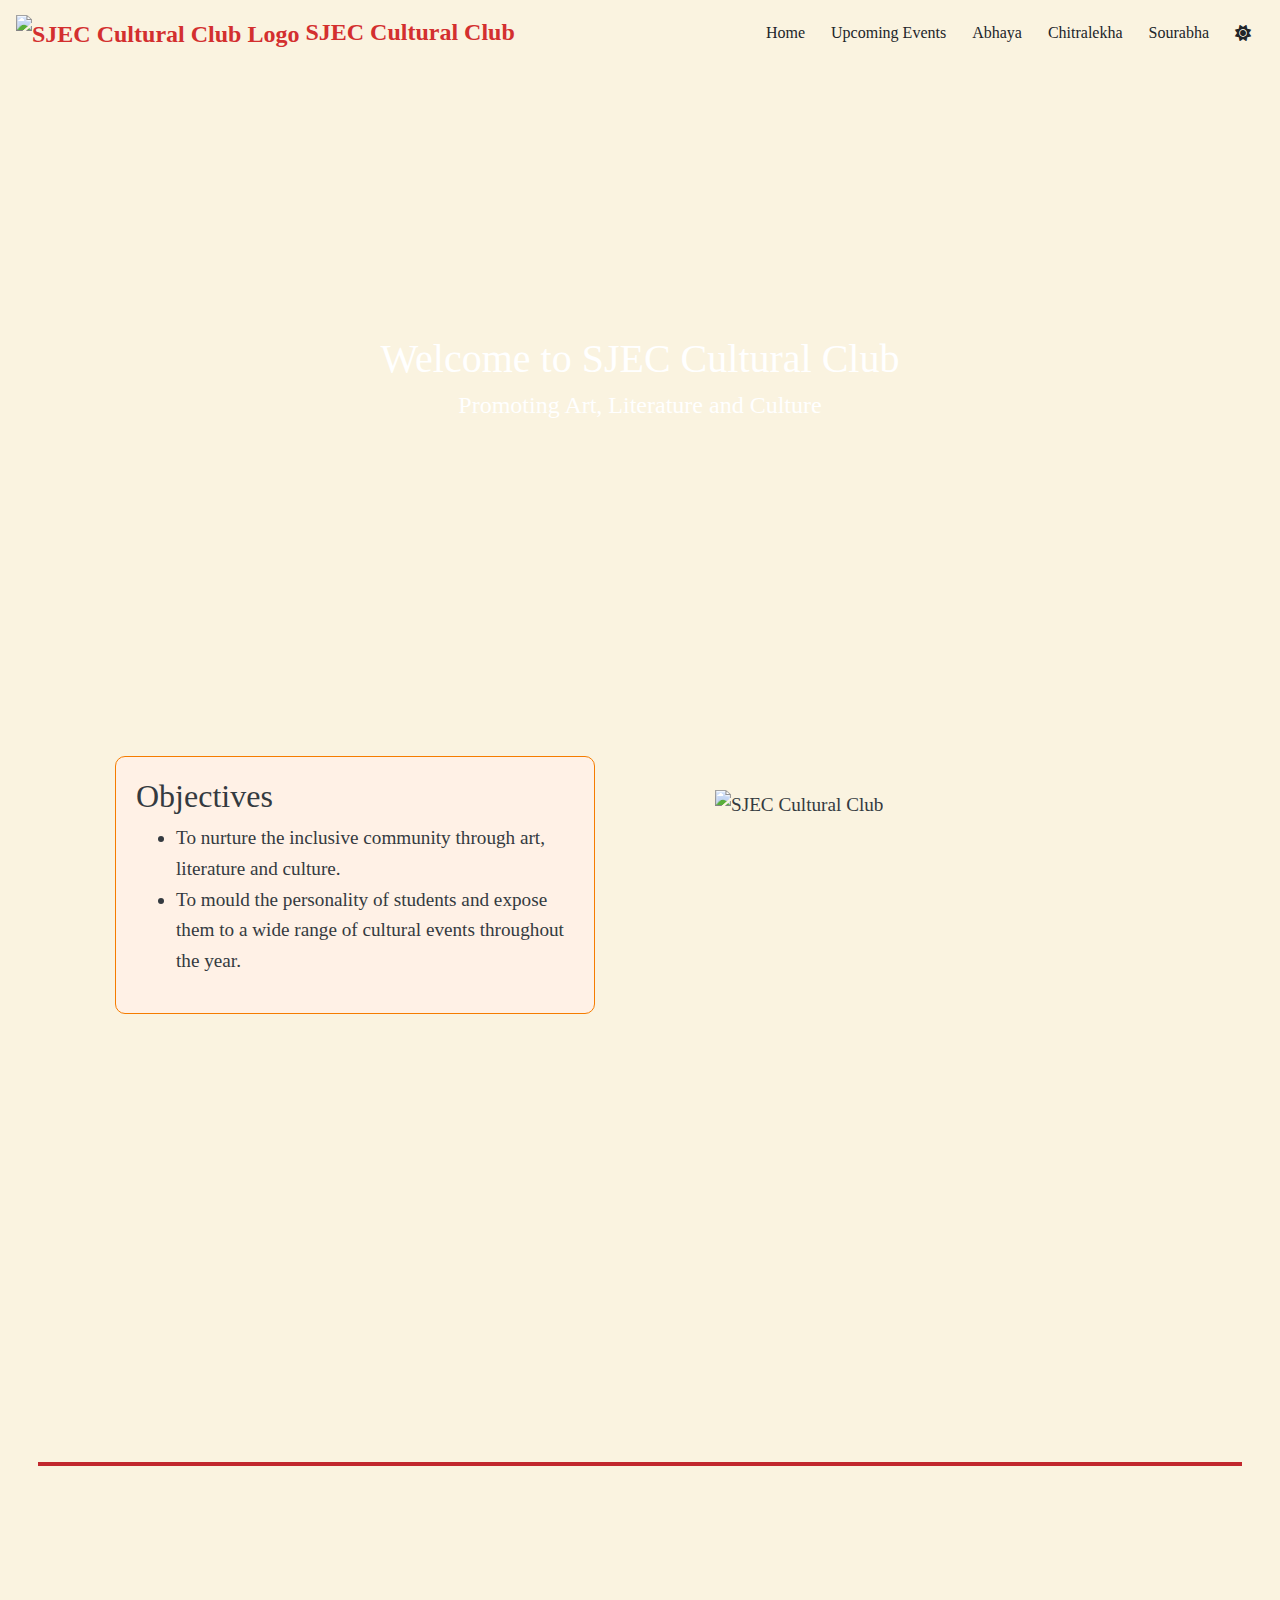
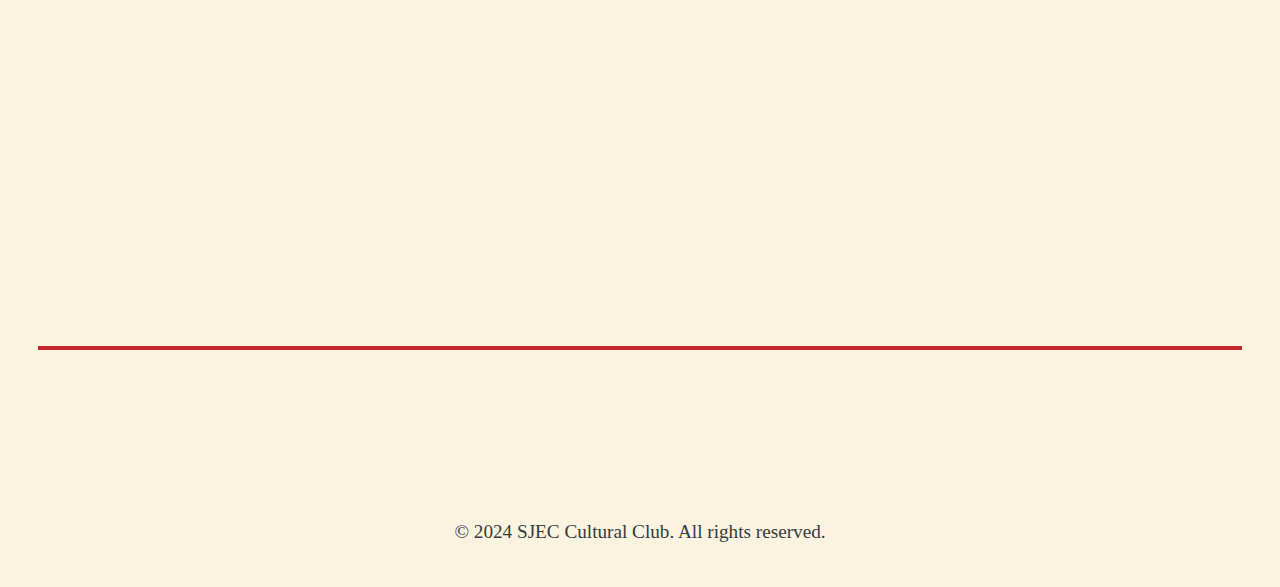
==== index.html @ 2d6230ce "Add files via upload" ====
<!DOCTYPE html>
<html lang="en">
<head>
    <meta charset="UTF-8">
    <meta name="viewport" content="width=device-width, initial-scale=1.0">
    <title>SJEC Cultural Club</title>
    <link rel="stylesheet" href="https://stackpath.bootstrapcdn.com/bootstrap/4.5.2/css/bootstrap.min.css">
    <link href="https://fonts.googleapis.com/css2?family=Roboto:wght@400;700&display=swap" rel="stylesheet">
    <link rel="stylesheet" href="https://cdnjs.cloudflare.com/ajax/libs/font-awesome/6.0.0-beta3/css/all.min.css">
    <link rel="stylesheet" href="https://cdnjs.cloudflare.com/ajax/libs/lightbox2/2.11.3/css/lightbox.min.css">
    <link rel="stylesheet" href="index.css">
</head>
<body>
    <!-- Navbar, content, etc. -->
    <nav class="navbar navbar-expand-lg navbar-light">
        <a class="navbar-brand" href="#" style="font-size: x-large; font-weight: 800; color: #D32F2F;">
            <img src="https://sjec.ac.in/storage/pages/rich_editors/1710441984_65f3460008935.gif" alt="SJEC Cultural Club Logo" class="logo" style="height: 65px; width: 75px;">
            SJEC Cultural Club
        </a>
        <button class="navbar-toggler" type="button" data-toggle="collapse" data-target="#navbarNav" aria-controls="navbarNav" aria-expanded="false" aria-label="Toggle navigation">
            <span class="navbar-toggler-icon"></span>
        </button>
        <div class="collapse navbar-collapse" id="navbarNav">
            <ul class="navbar-nav ml-auto">
                <a type="button" class="btn" href="index.html">Home</a>
                <a type="button" class="btn" href="upcomingevents.html">Upcoming Events</a>
                <a type="button" class="btn" href="abhaya.html">Abhaya</a>
                <a type="button" class="btn" href="chitralekha.html">Chitralekha</a>
                <a type="button" class="btn" href="sourabha.html">Sourabha</a>
                <button type="button" class="btn" id="darkModeToggle">
                    <i class="fas fa-sun"></i>
                    <i class="fas fa-moon"></i>
                </button>
            </ul>
        </div>
    </nav>

    <header class="hero" style="background-image: url('https://i.pinimg.com/originals/70/89/da/7089dafd70c97c5bca919665a6a38303.jpg');">
        <div class="hero-text">
            <h1>Welcome to SJEC Cultural Club</h1>
            <h4>Promoting Art, Literature and Culture</h4>
        </div>
    </header>

    <section class="container mt-5">
        <div class="row">
            <div class="col-md-6 col-sm-12 fade-in-section d-flex justify-content-center align-items-center">
                <section id="objectives" class="box" style="width: 100%; max-width: 480px;">
                    <h2>Objectives</h2>
                    <ul>
                        <li>To nurture the inclusive community through art, literature and culture.</li>
                        <li>To mould the personality of students and expose them to a wide range of cultural events throughout the year.</li>
                    </ul>
                </section>
            </div>
            <div class="col-md-6 col-sm-12 fade-in-section d-flex justify-content-center align-items-center">
                <div class="crop-container" style="width: 100%; max-width: 480px;">
                    <img src="https://images.vexels.com/media/users/3/170978/list/6c90c0d258acbd6bd1bc9684d411c98a-india-music-instruments-collection.jpg" alt="SJEC Cultural Club" class="spotlight blend-photo" style="max-width: 100%; max-height: auto; margin-top: 45px; ">
                </div>
            </div>
        </div>
    </section>

    <section class="container mt-5">
        <div class="row">
            <div class="col-md-6 col-sm-12 fade-in-section d-flex justify-content-center align-items-center">
                <div class="crop-container" style="width: 100%; max-width: 480px;">
                    <img src="https://i.pinimg.com/564x/53/dd/a0/53dda0c965128e4eb88f8caf76ae3080.jpg" alt="SJEC Cultural Club" class="img-fluid" style="max-width: 100%; height: 280px;">
                </div>
            </div>
            <div class="col-md-6 col-sm-12 fade-in-section d-flex justify-content-center align-items-center">
                <section id="responsibilities" class="box" style="width: 100%; max-width: 480px;">
                    <h2>Responsibilities</h2>
                    <ul>
                        <li>To conduct various competitions related to art, literature, music and dance.</li>
                        <li>To improve the communication and organizational skills of the club members.</li>
                        <li>To engage students in their interested club and encourage them to take part in various cultural activities.</li>
                    </ul>
                </section>
            </div>
        </div>
    </section>

    <hr style="border: 2px solid #C1272D; margin-top: 30px; width: 1200px;">

    <!-- Activities Section -->
    <section class="container mt-5 fade-in-section">
        <div class="row">
            <div class="col-md-12">
                <section id="activities" class="box">
                    <h2>Activities</h2>
                    <p>Promoting a vibrant campus experience through organizing innumerable activities pertaining to the performing arts and cultural activities bringing people from all walks, interests, and ethnicity come together in ways that stimulate lifelong learning, and community interaction.</p>
                    <p>The club has conducted the following activities in the year 2023-24:</p>
                    <ul>
                        <li><a href="inaugration.html" class="activity-link">Inauguration of the clubs – 5 April 2024</a></li>
                        <li><a href="tiara_art_exbhn.html" class="activity-link">Art exhibition for Tiara – 9 May 2024 - 11 May 2024</a></li>
                        <li><a href="world_env_day.html" class="activity-link">Competitions like face painting, short movie and nature photography on account of World Environment Day – 5 June 2024</a></li>
                        <li><a href="env_sustain.html" class="activity-link">Talk on “Environmental Sustainability on Khadi and Handloom sector” on the account of the World Environment Day – 7 June 2024</a></li>
                        <li><a href="teachers_day.html" class="activity-link">Teachers’ Day Celebration – 5 September 2024</a></li>
                    </ul>
                </section>
            </div>
        </div>
    </section>

    <hr style="border: 2px solid #C1272D; margin-top: 30px; width: 1200px;">

    <!-- Photo Gallery Section -->
    <section id="gallery" class="container mt-5 fade-in-section">
        <h2 class="text-center mb-4">Photo Gallery</h2>
        <div class="row gallery">
            <div class="col-md-4">
                <a href="https://sjec.ac.in/images/home-video-thumbnail.jpg" data-lightbox="gallery" data-title="Photo 1">
                    <img src="https://sjec.ac.in/images/home-video-thumbnail.jpg" alt="Photo 1" class="img-fluid">
                </a>
            </div>
            <div class="col-md-4">
                <a href="https://sjec.ac.in/images/home-video-thumbnail.jpg" data-lightbox="gallery" data-title="Photo 2">
                    <img src="https://sjec.ac.in/images/home-video-thumbnail.jpg" alt="Photo 2" class="img-fluid">
                </a>
            </div>
            <div class="col-md-4">
                <a href="https://sjec.ac.in/images/home-video-thumbnail.jpg" data-lightbox="gallery" data-title="Photo 3">
                    <img src="https://sjec.ac.in/images/home-video-thumbnail.jpg" alt="Photo 3" class="img-fluid">
                </a>
            </div>
        </div>
    </section>

    <footer class="text-center py-4">
        <p>&copy; 2024 SJEC Cultural Club. All rights reserved.</p>
    </footer>

    <script src="https://code.jquery.com/jquery-3.5.1.slim.min.js"></script>
    <script src="https://cdn.jsdelivr.net/npm/@popperjs/core@2.5.4/dist/umd/popper.min.js"></script>
    <script src="https://stackpath.bootstrapcdn.com/bootstrap/4.5.2/js/bootstrap.min.js"></script>
    <script src="https://cdnjs.cloudflare.com/ajax/libs/lightbox2/2.11.3/js/lightbox.min.js"></script>
    <script src="script.js"></script>
</body>
</html>
---- index.css ----
/* General Styles */
body {
    font-family: 'Times New Roman', sans-serif;
    line-height: 1.6;
    font-size: larger;
    color: #343a40;
    background-color: #FAF3E0;
    margin: 0;
    padding: 0;
    transition: background-color 0.4s ease, color 0.4s ease;
}

body.dark-mode {
    background-color: #333;
    color: #E0E0E0;
}

.fade-in-section {
    opacity: 0;
    transform: translateY(20px);
    transition: opacity 0.6s ease-out, transform 0.6s ease-out;
}

.fade-in-section.is-visible {
    opacity: 1;
    transform: none;
}

footer {
    background-color: #FAF3E0;
}

.hero {
    height: 70vh;
    background-size: cover;
    background-position: center;
    display: flex;
    align-items: center;
    justify-content: center;
    color: white;
    text-align: center;
}

/* Box styling and hover effects */
.box {
    background-color: #FFF1E6;
    padding: 20px;
    border: 1px solid #F57C00;
    border-radius: 10px;
    margin-bottom: 20px;
    transition: transform 0.4s ease-in-out, box-shadow 0.4s ease-in-out, background-color 0.3s ease;
}

.box:hover {
    transform: translateY(-10px);
    box-shadow: 0px 10px 20px rgba(0, 0, 0, 0.15);
    background-color: #FFDAB9;
}

/* Photo Gallery Styling */
.gallery img {
    width: 100%;
    height: auto;
    border-radius: 10px;
    transition: transform 0.4s ease-in-out, box-shadow 0.4s ease-in-out;
}

.gallery img:hover {
    transform: scale(1.05);
    box-shadow: 0 15px 30px rgba(0, 0, 0, 0.3);
}

/* Responsive media queries */
@media (max-width: 768px) {
    .col-md-6 {
        text-align: center;
        margin-bottom: 20px;
    }
}

@media (max-width: 576px) {
    .hero {
        height: 50vh;
    }
    .box {
        padding: 10px;
    }
}

/* Dark Mode Styles */
body.dark-mode .hero {
    background-image: url('https://wallpapercave.com/wp/wp10644594.jpg');
}

body.dark-mode .box {
    background-color: #333;
    border: 1px solid #D32F2F;
}

body.dark-mode footer {
    background-color: #2A2A2A;
}

body.dark-mode .gallery img:hover {
    box-shadow: 0 15px 30px rgba(255, 255, 255, 0.3);
}

/* Dark mode icon switch */
#darkModeToggle .fa-sun {
    display: none;
}

body.dark-mode #darkModeToggle .fa-sun {
    display: inline;
}

body.dark-mode #darkModeToggle .fa-moon {
    display: none;
}

.crop-container {
    width: 480px; /* Set your desired width here */
    height: 300px; /* Set your desired height here */
    overflow: hidden; /* Hide the overflow so that cropped parts don't show */
    position: relative;
    margin-left: 60px;
}

.crop-container img {
    width: 100%;
    height: 65%;
    object-fit: cover; /* Crops the image to cover the container */
    object-position: center; /* Optional: Adjust the position of the cropped image */
}

/* Dark Mode Styles */
body.dark-mode .navbar {
    background-color: #333; /* Dark background for navbar */
}

body.dark-mode .navbar-brand {
    color: white; /* Change navbar brand text color to white */
}

body.dark-mode .navbar-nav .btn {
    color: white; /* Change navbar buttons text color to white */
}

body.dark-mode .navbar-toggler {
    border-color: white; /* Change toggler border color to white */
}

body.dark-mode .navbar-toggler-icon {
    background-image: url("data:image/svg+xml;charset=utf8,%3Csvg viewBox='0 0 30 30' xmlns='http://www.w3.org/2000/svg'%3E%3Cpath stroke='rgba%28255, 255, 255, 1%29' stroke-width='2' stroke-linecap='round' stroke-miterlimit='10' d='M4 7h22M4 15h22M4 23h22'/%3E%3C/svg%3E");
}

/* Dark Mode General Styles */
body.dark-mode {
    background-color: #2A2A2A;
    color: #E0E0E0;
}

.hero {
    height: 70vh;
    background-size: cover;
    background-position: center;
    display: flex;
    align-items: center;
    justify-content: center;
    color: white;
    text-align: center;
}

@media (max-width: 576px) {
    .hero {
        height: 50vh;
        background-size: cover;
    }
    .box {
        padding: 10px;
    }
    .crop-container img {
        height: 100%; /* Ensure full image height visibility */
    }
}

@media (max-width: 768px) {
    .col-md-6 {
        margin-bottom: 20px;
        text-align: center;
    }
}

/* Adjusting the box on smaller screens */
.crop-container img {
    width: 100%;
    height: 65%;
    object-fit: cover;
}

/* Fine-tuning photo gallery for responsiveness */
.gallery img {
    width: 100%;
    height: auto;
    border-radius: 10px;
}

.gallery img:hover {
    transform: scale(1.05);
    box-shadow: 0 15px 30px rgba(0, 0, 0, 0.3);
}

@media (max-width: 768px) {
    .col-md-6 {
        margin-bottom: 20px; /* Space between sections */
    }
    
    #responsibilities {
        margin-left: 0 !important; /* Remove excess left margin */
    }
}

@media (max-width: 768px) {
    .col-md-6 {
        margin-bottom: 20px; /* Space between sections */
    }
    
    #objectives {
        margin-left: 0 !important; /* Remove excess left margin */
    }
}

@media (max-width: 768px) {
    .col-md-6 {
        margin-bottom: 20px; /* Space between sections */
    }
    
    #objectives, #responsibilities {
        margin-left: 0 !important; /* Remove excess left margin on smaller screens */
        max-width: 100%; /* Ensure they take full width on smaller devices */
    }
    
    .crop-container img {
        width: 100%;
        height: auto; /* Ensure image stays responsive */
    }
}
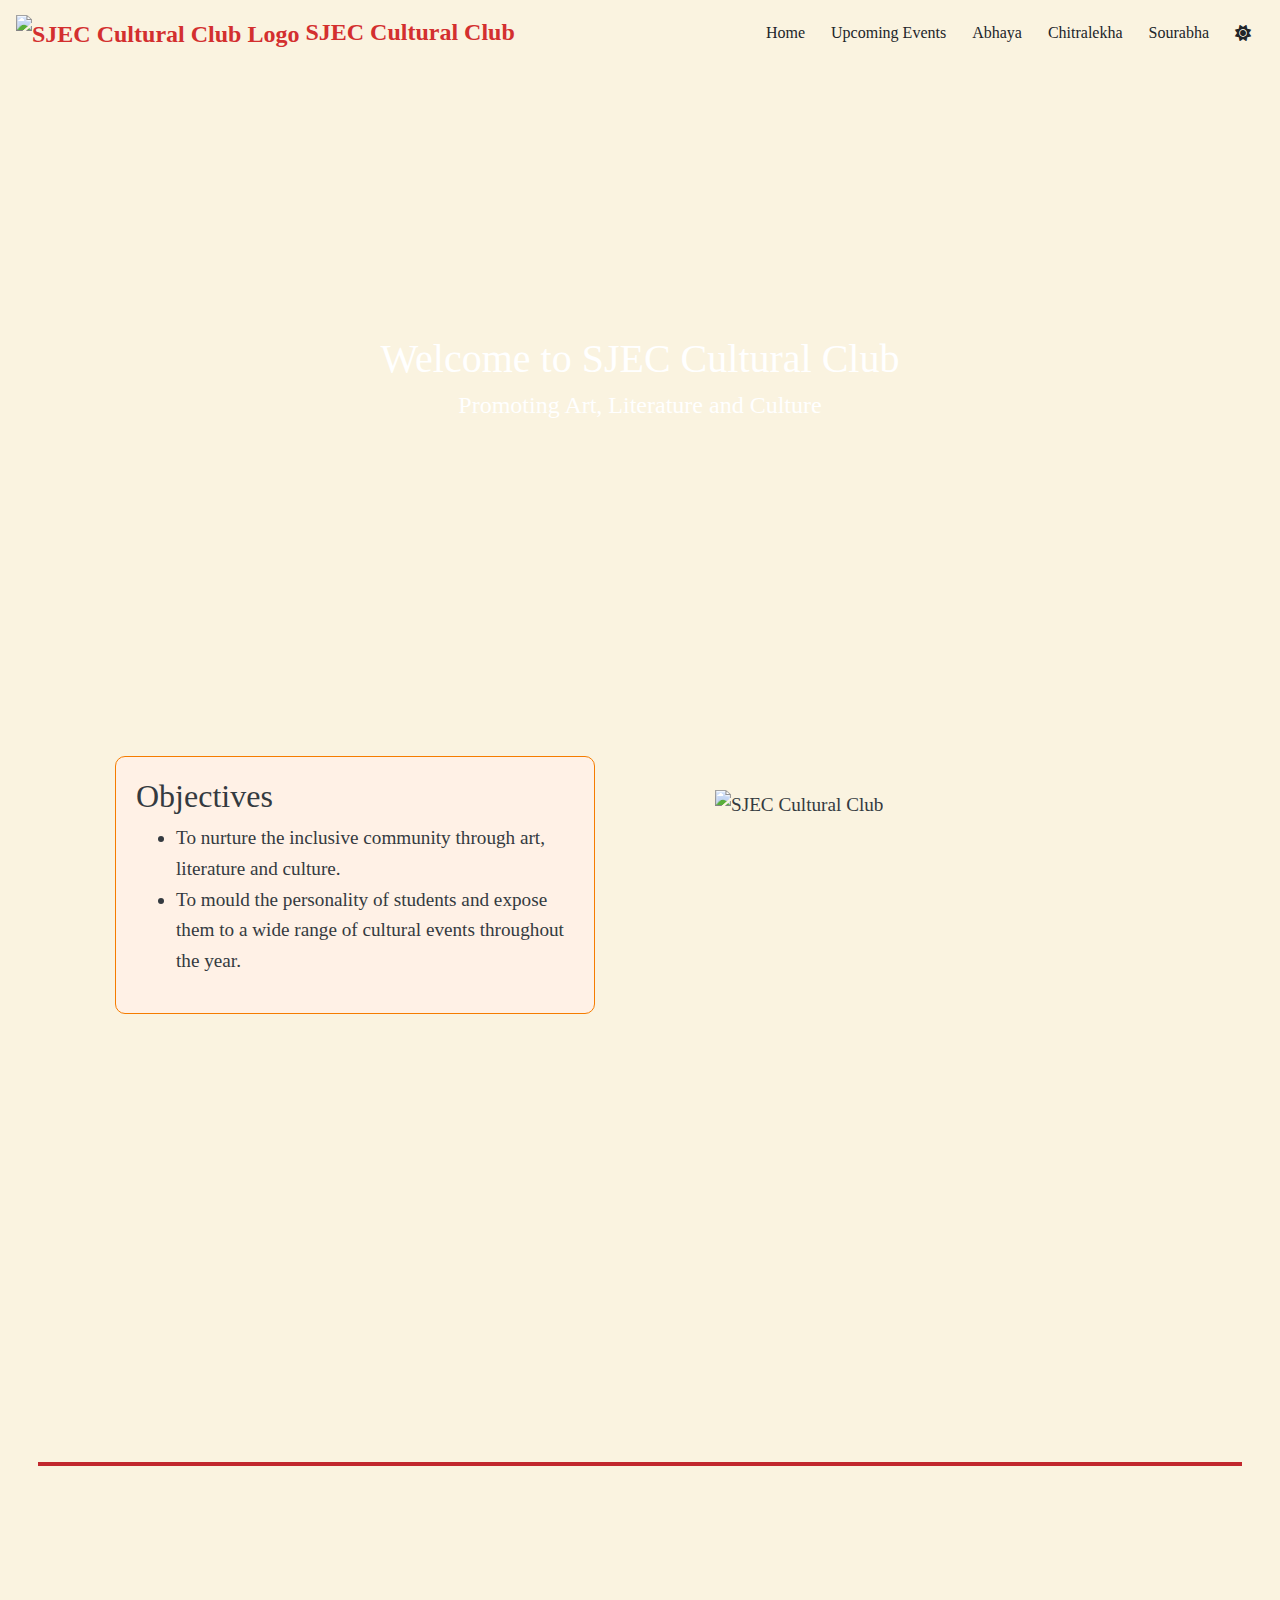
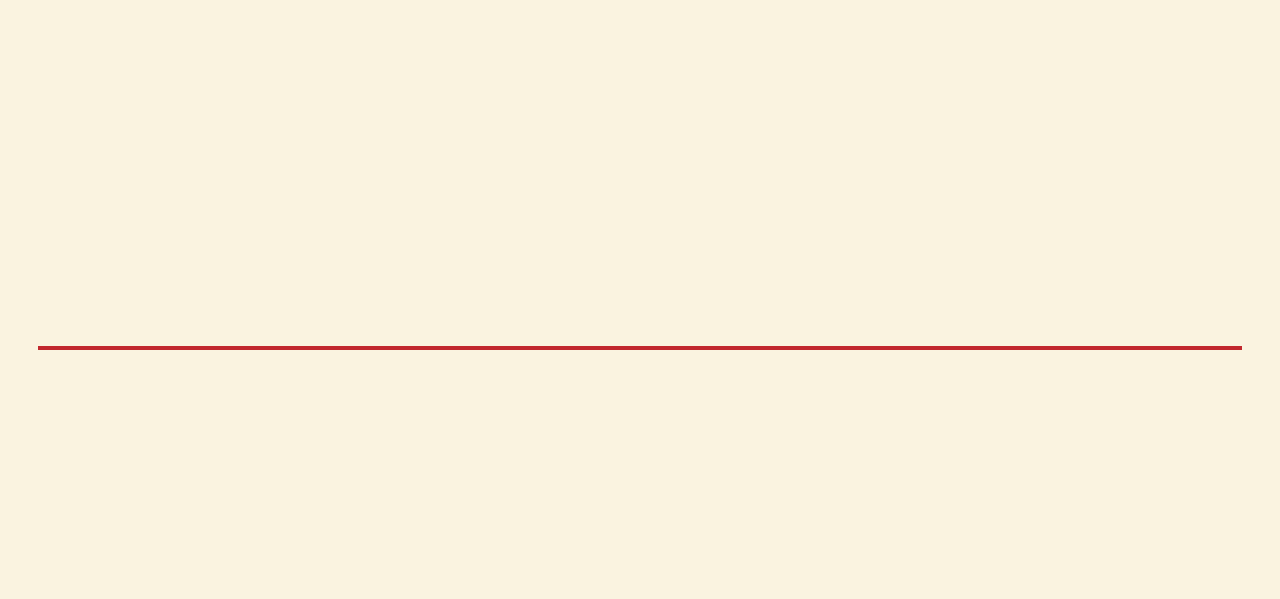
==== commit ececfaa0: "index.html" ====
--- a/index.html
+++ b/index.html
@@ -111,17 +111,17 @@
         <div class="row gallery">
             <div class="col-md-4">
                 <a href="https://sjec.ac.in/images/home-video-thumbnail.jpg" data-lightbox="gallery" data-title="Photo 1">
-                    <img src="https://sjec.ac.in/images/home-video-thumbnail.jpg" alt="Photo 1" class="img-fluid">
+                    <img src="https://sjec.ac.in/images/home-video-thumbnail.jpg" alt="Photo 1" class="img-fluid" style="margin-bottom: 10px;>
                 </a>
             </div>
             <div class="col-md-4">
                 <a href="https://sjec.ac.in/images/home-video-thumbnail.jpg" data-lightbox="gallery" data-title="Photo 2">
-                    <img src="https://sjec.ac.in/images/home-video-thumbnail.jpg" alt="Photo 2" class="img-fluid">
+                    <img src="https://sjec.ac.in/images/home-video-thumbnail.jpg" alt="Photo 2" class="img-fluid" style="margin-bottom: 10px;>
                 </a>
             </div>
             <div class="col-md-4">
                 <a href="https://sjec.ac.in/images/home-video-thumbnail.jpg" data-lightbox="gallery" data-title="Photo 3">
-                    <img src="https://sjec.ac.in/images/home-video-thumbnail.jpg" alt="Photo 3" class="img-fluid">
+                    <img src="https://sjec.ac.in/images/home-video-thumbnail.jpg" alt="Photo 3" class="img-fluid" style="margin-bottom: 10px;>
                 </a>
             </div>
         </div>
--- a/index.css
+++ b/index.css
@@ -8,6 +8,7 @@
     margin: 0;
     padding: 0;
     transition: background-color 0.4s ease, color 0.4s ease;
+    overflow-x: hidden; /* Prevent horizontal scrolling */
 }
 
 body.dark-mode {
@@ -245,3 +246,13 @@
         height: auto; /* Ensure image stays responsive */
     }
 }
+
+/* Make hr responsive */
+hr {
+    border: 2px solid #C1272D;
+    margin-top: 30px;
+    width: 90%; /* Reduce to 90% for smaller screens */
+    max-width: 100%; /* Ensure it fits within mobile screens */
+    margin-left: auto;
+    margin-right: auto;
+}
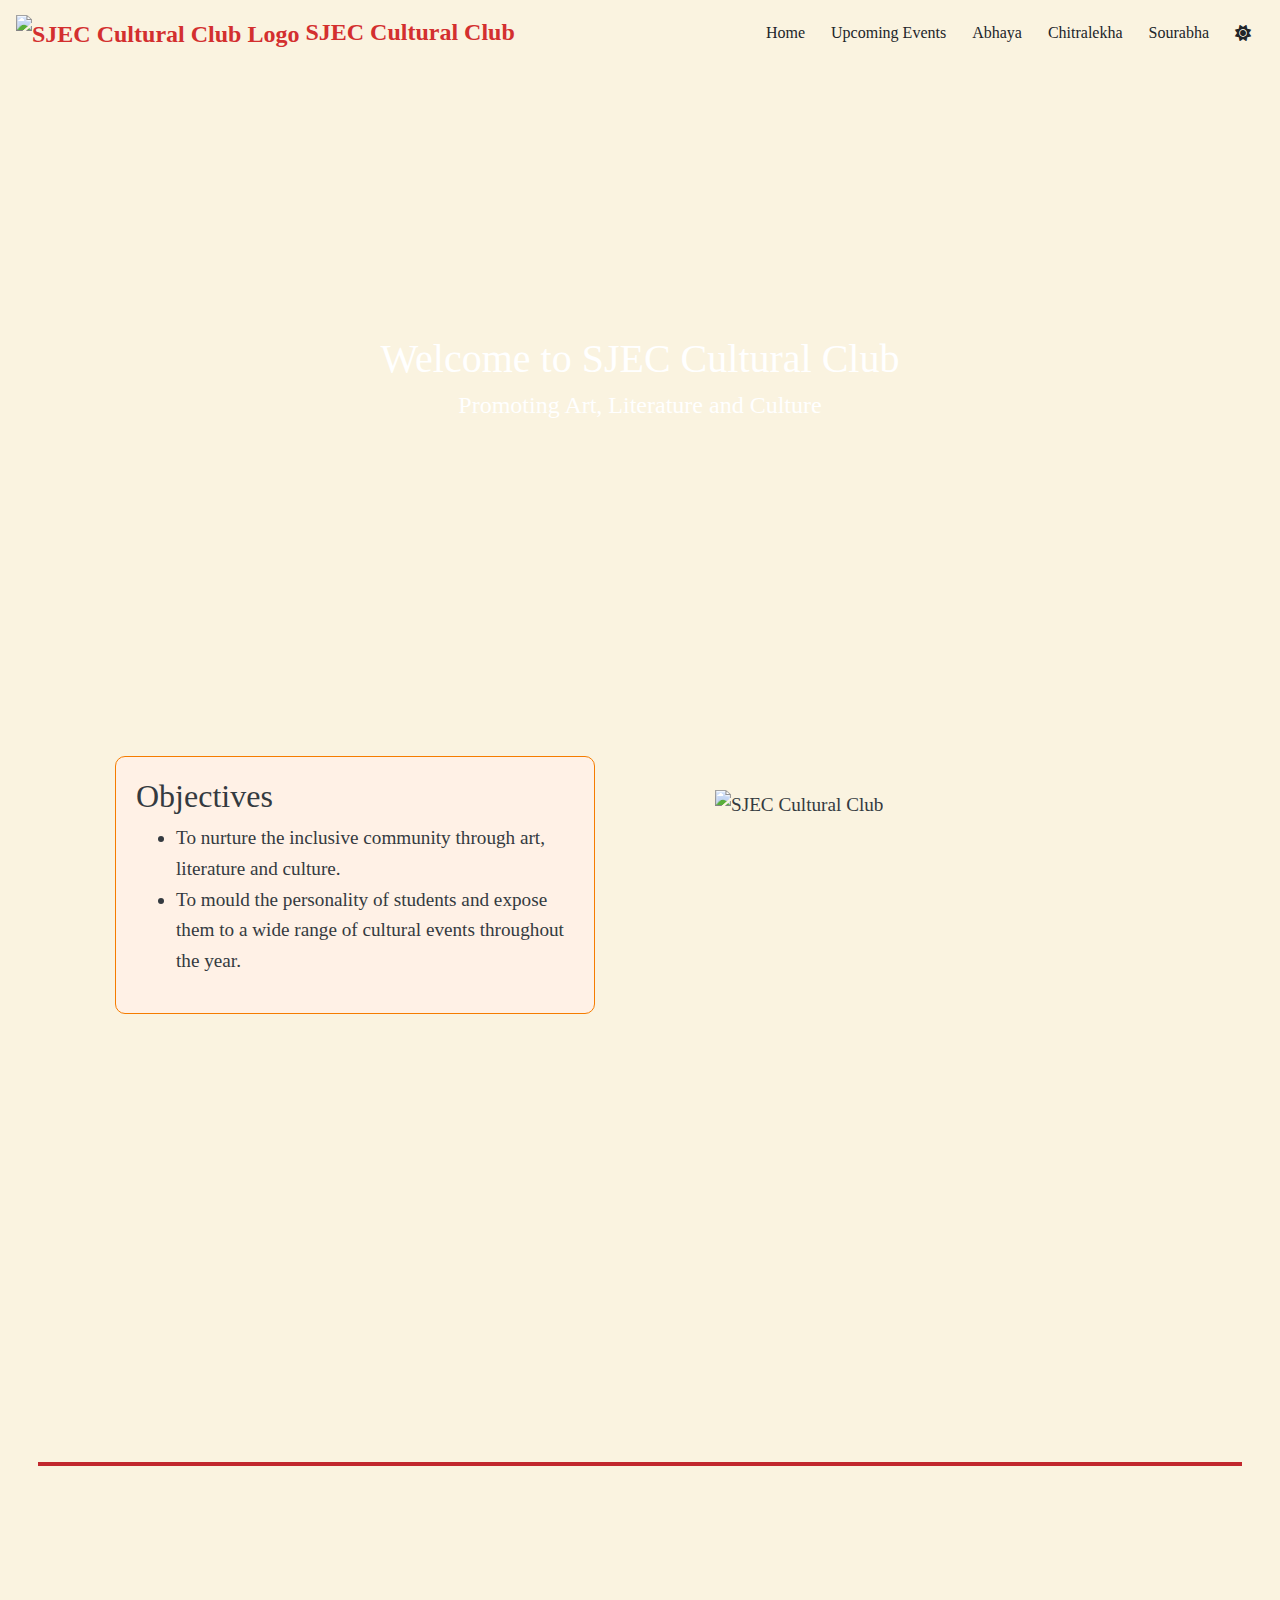
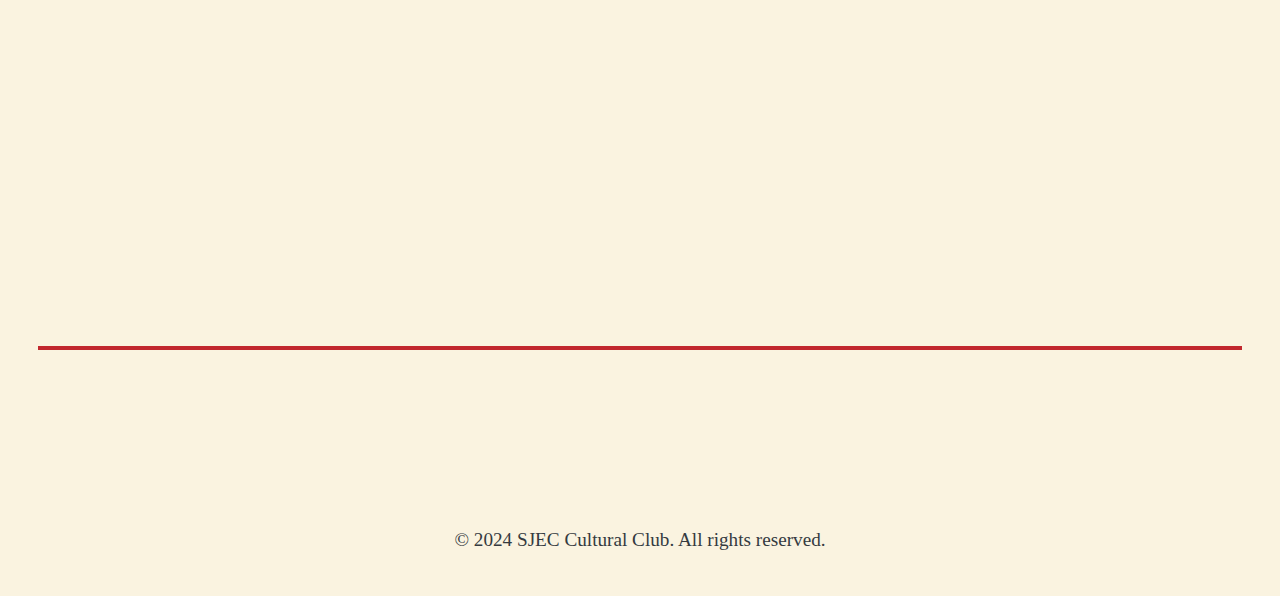
==== commit 968f443f: "index.html" ====
--- a/index.html
+++ b/index.html
@@ -111,17 +111,17 @@
         <div class="row gallery">
             <div class="col-md-4">
                 <a href="https://sjec.ac.in/images/home-video-thumbnail.jpg" data-lightbox="gallery" data-title="Photo 1">
-                    <img src="https://sjec.ac.in/images/home-video-thumbnail.jpg" alt="Photo 1" class="img-fluid" style="margin-bottom: 10px;>
+                    <img src="https://sjec.ac.in/images/home-video-thumbnail.jpg" alt="Photo 1" class="img-fluid" style="margin-bottom: 10px;">
                 </a>
             </div>
             <div class="col-md-4">
                 <a href="https://sjec.ac.in/images/home-video-thumbnail.jpg" data-lightbox="gallery" data-title="Photo 2">
-                    <img src="https://sjec.ac.in/images/home-video-thumbnail.jpg" alt="Photo 2" class="img-fluid" style="margin-bottom: 10px;>
+                    <img src="https://sjec.ac.in/images/home-video-thumbnail.jpg" alt="Photo 2" class="img-fluid" style="margin-bottom: 10px;">
                 </a>
             </div>
             <div class="col-md-4">
                 <a href="https://sjec.ac.in/images/home-video-thumbnail.jpg" data-lightbox="gallery" data-title="Photo 3">
-                    <img src="https://sjec.ac.in/images/home-video-thumbnail.jpg" alt="Photo 3" class="img-fluid" style="margin-bottom: 10px;>
+                    <img src="https://sjec.ac.in/images/home-video-thumbnail.jpg" alt="Photo 3" class="img-fluid" style="margin-bottom: 10px;">
                 </a>
             </div>
         </div>
